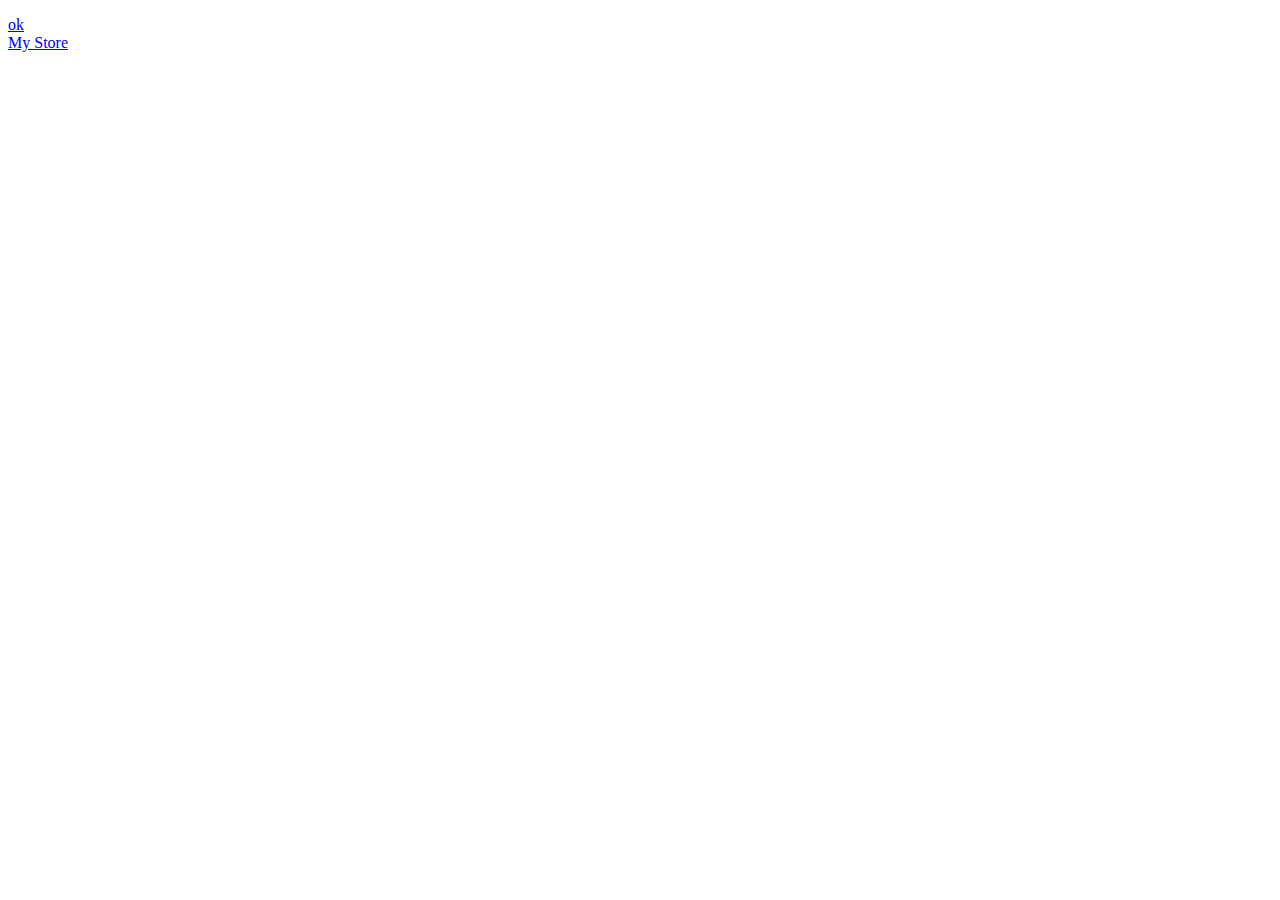
==== index.html @ e0f6b923 "agregar index y data json" ====
<!DOCTYPE html>
<html lang="en" ng-app="Store">
<head>
	<meta charset="UTF-8">
	<meta name="viewport" content="width=device-width, initial-scale=1">
	<link href="https://fonts.googleapis.com/css?family=Roboto:100,300,400,500" rel="stylesheet">
	<link rel="stylesheet" href="styles/bootstrap.min.css">
	<link rel="stylesheet" href="styles/app.css">
	<title>My Store</title>
</head>
<body>
	<div id="overlay" class="overlay"></div>
	<div id="dialog" class="dialog">
		<p class="message"></p>
		<a href="javascript:void(0);" class="confirm" onclick="dialog.close();">ok</a>
	</div>
	<div id="toast" class="toast"></div>
	<header id="header" class="header">
		<div class="container">
			<div class="navbar-header">
				<a href="#" class="navbar-brand">My Store</a>
			</div> <!-- END .navbar-brand -->
		</div> <!-- END .container -->
	</header> <!-- END .header -->
	<div ui-view></div>

	<!-- ANGULAR -->
	<script src="scripts/angular.min.js"></script>
	<script src="scripts/angular-ui-router.js"></script>

	<!-- APP -->
	<script src="scripts/app.js"></script>

	<!-- SERVICES -->
	<script src="scripts/services/products.js"></script>

	<!-- DIRECTIVES -->
	<script src="scripts/directives/image-placeholder.js"></script>

	<!-- CONTROLLERS -->
	<script src="scripts/controllers/cart-products.js"></script>
	<script src="scripts/controllers/products.js"></script>
	<script src="scripts/controllers/product-detail.js"></script>
</body>
</html>
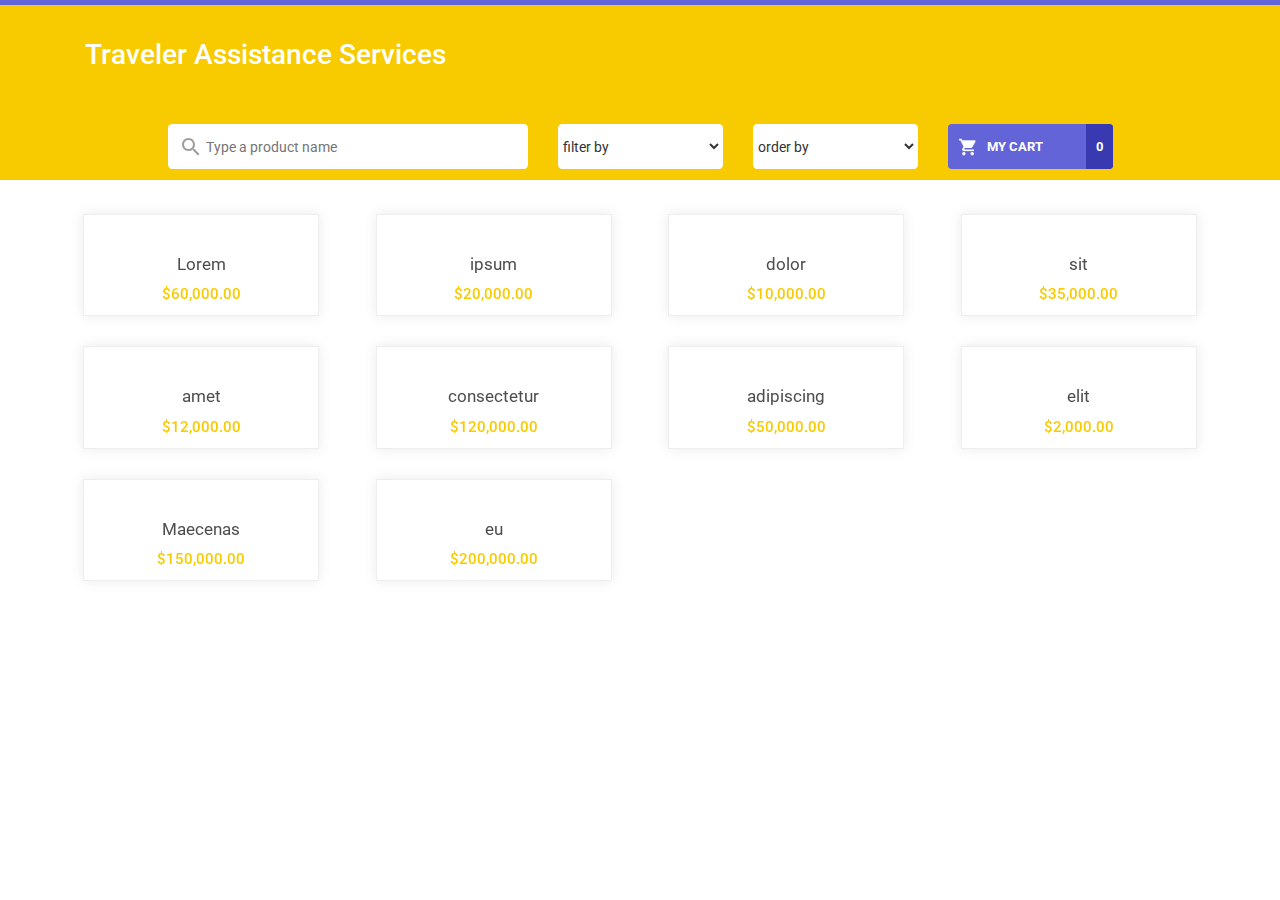
==== commit 48e3f229: "modify: name file" ====
--- a/index.html
+++ b/index.html
@@ -6,7 +6,7 @@
 	<link href="https://fonts.googleapis.com/css?family=Roboto:100,300,400,500" rel="stylesheet">
 	<link rel="stylesheet" href="styles/bootstrap.min.css">
 	<link rel="stylesheet" href="styles/app.css">
-	<title>My Store</title>
+	<title>Traveler Assistance Services</title>
 </head>
 <body>
 	<div id="overlay" class="overlay"></div>
@@ -18,7 +18,7 @@
 	<header id="header" class="header">
 		<div class="container">
 			<div class="navbar-header">
-				<a href="#" class="navbar-brand">My Store</a>
+				<a href="#" class="navbar-brand">Traveler Assistance Services</a>
 			</div> <!-- END .navbar-brand -->
 		</div> <!-- END .container -->
 	</header> <!-- END .header -->
@@ -42,4 +42,4 @@
 	<script src="scripts/controllers/products.js"></script>
 	<script src="scripts/controllers/product-detail.js"></script>
 </body>
-</html>+</html>
--- a/styles/app.css
+++ b/styles/app.css
@@ -0,0 +1,344 @@
+html,
+body {
+	font-family: "Roboto", sans-serif;
+}
+.top-separator {
+	margin-top: 30px;
+}
+.no-results {
+	position: relative;
+	text-align: center;
+	margin-top: 60px;
+	font-size: 2em;
+	color: #757575;
+}
+.no-results a {
+	display: block;
+	font-size: .9em;
+	color: #6364d8;
+}
+/*=======
+HEADER
+=======*/
+.header {
+	position: relative;
+	height: 180px;
+	background-color: #f8cb00;
+	padding-top: 30px;
+}
+.header::after {
+	content: "";
+	position: absolute;
+	top: 0;
+	left: 0;
+	right: 0;
+	height: 5px;
+	background-color: #6364D8;
+}
+.header .navbar-brand {
+	color: #fff;
+	font-size: 2em;
+	font-weight: 500;
+}
+/*======
+BODY
+======*/
+.body {
+	position: relative;
+	margin-top: -56px;
+}
+.body .spinner {
+	width: 100px;
+	height: 100px;
+	position: fixed;
+	top: 60%;
+	left: 50%;
+	margin-top: -50px;
+	margin-left: -50px;
+	z-index: 30;
+}
+.body input[type="search"],
+.body select {
+	display: block;
+	width: 100%;
+	height: 45px;
+	background-color: #fff;
+	border: 1px solid transparent;
+	border-radius: .3em;
+	-webkit-transition: border .3s ease;
+	transition: border .3s ease;
+}
+.body input[type="search"]:focus,
+.body select:focus {
+	outline: none;
+	border-color: #6364d8;
+}
+.body .search-bar {
+	background-image: url("../images/search.svg");
+	background-repeat: no-repeat;
+	background-position: 10px;
+	padding-left: 37px;
+}
+.body .my-cart {
+	position: relative;
+	display: block;
+	width: 100%;
+	height: 45px;
+	line-height: 45px;
+	font-size: .9em;
+	font-weight: bold;
+	text-transform: uppercase;
+	color: #fff;
+	background-color: #6364d8;
+	background-image: url("../images/shopping_cart.png");
+	background-repeat: no-repeat;
+	background-position: 10px;
+	background-size: 20px;
+	padding-left: 39px;
+	border-radius: .3em;
+}
+.body .my-cart .counter {
+	position: absolute;
+	top: 0;
+	right: 0;
+	bottom: 0;
+	background-color: #393ab1;
+	padding: 0 10px;
+	border-radius: 0 .3em .3em 0;
+}
+/*=============
+PRODUCTS LIST
+=============*/
+.products-list .product {
+	margin-bottom: 30px;
+}
+.products-list .show-details:hover {
+	text-decoration: none;
+}
+.products-list article {
+	position: relative;
+	overflow: hidden;
+	width: 90%;
+	margin: 0 auto;
+	border: 1px solid #eee;
+	box-shadow: 0 0 12px rgba(221, 221, 221, .6);
+}
+.products-list .show-details {
+	display: block;
+}
+.products-list img {
+	margin: 0 auto 30px auto;
+}
+.products-list .short-product-detail {
+	position: relative;
+	-webkit-transform: translateY(10px);
+	transform: translateY(10px);
+	padding: 0 10px 20px 10px;
+	-webkit-transition: -webkit-transform .3s ease;
+	transition: -webkit-transform .3s ease;
+	transition: transform .3s ease;
+}
+.products-list .name {
+	color: #4d4d4d;
+	font-size: 1.2em;
+	font-weight: normal;
+	margin-top: 0;
+	white-space: nowrap;
+	overflow: hidden;
+	text-overflow: ellipsis;
+}
+.products-list .price {
+	color: #f8cb00;
+	font-size: 1.1em;
+	font-weight: 500;
+}
+.products-list .add-to-cart {
+	background-color: #6364d8;
+}
+.products-list .delete-from-cart {
+	background-color: #f44336;
+}
+.products-list .not-available {
+	background-color: #757575;
+}
+.products-list .add-to-cart,
+.products-list .delete-from-cart,
+.products-list .not-available {
+	position: relative;
+	display: block;
+	color: #fff;
+	width: 100%;
+	padding: 10px 0;
+	text-transform: uppercase;
+	font-weight: 500;
+	text-decoration: none;
+}
+/*=============
+PRODUCT-DETAIL
+=============*/
+.product-detail .product-img {
+	margin: 0 auto;
+}
+.product-detail .name {
+	margin-top: 0;
+	color: #4d4d4d;
+}
+.product-detail .price {
+	color: #f8cb00;
+	font-size: 1.1em;
+	font-weight: 500;
+}
+.product-detail .add-to-cart {
+	background-color: #6364d8;
+}
+.product-detail .not-available {
+	background-color: #757575;
+}
+.product-detail .add-to-cart,
+.product-detail .not-available {
+	display: block;
+	padding: 10px 0;
+	color: #fff;
+	text-align: center;
+	text-transform: uppercase;
+	text-decoration: none;
+	margin-top: 10px;
+}
+.product-detail .description {
+	margin-top: 20px;
+}
+/*=========
+OVERLAY
+=========*/
+.overlay {
+	width: 100%;
+	height: 100%;
+	position: fixed;
+	z-index: -1;
+	opacity: 0;
+	background-color: rgba(255, 255, 255, .7);
+	-webkit-transition: opacity .3s ease;
+	transition: opacity .3s ease;
+}
+.overlay.active {
+	z-index: 99;
+	opacity: 1;
+}
+/*=======
+DIALOG
+=======*/
+.dialog {
+	padding: 1.2em;
+	background-color: #fff;
+	position: fixed;
+	top: 50%;
+	left: 50%;
+	z-index: 100;
+	-webkit-transform: translate(-50%, -50%);
+	transform: translate(-50%, -50%);
+	display: none;
+	box-shadow: 0 0 9px #ddd;
+}
+.dialog .message {
+	color: #616161;
+}
+.dialog .confirm {
+	float: right;
+	text-transform: uppercase;
+	border: 0;
+	background-color: transparent;
+	color: #6364d8;
+}
+.dialog .confirm:hover {
+	text-decoration: none;
+}
+/*=====
+TOAST
+=====*/
+.toast {
+	padding: .1em .7em;
+	position: fixed;
+	opacity: 0;
+	visibility: hidden;
+	z-index: 100;
+	top: 100%;
+	left: 50%;
+	-webkit-transform: translate(-50%, 0);
+	transform: translate(-50%, 0);
+	background: rgba(0, 0, 0, .5);
+	border-radius: 1em;
+	color: rgba(255, 255, 255, .8);
+	-webkit-transition: all .2s ease;
+	transition: all .2s ease;
+}
+.toast.active {
+	visibility: visible;
+	opacity: 1;
+	-webkit-transform: translate(-50%, -60px);
+	transform: translate(-50%, -60px);
+}
+/*=============
+MEDIA QUERIES
+=============*/
+@media screen and ( min-width: 992px ) {
+	.products-list .add-to-cart,
+	.products-list .delete-from-cart,
+	.products-list .not-available {
+		position: absolute;
+		-webkit-transform: translateY(10px);
+		transform: translateY(10px);
+		-webkit-transition: -webkit-transform .3s ease;
+		transition: -webkit-transform .3s ease;
+		transition: transform .3s ease;
+	}
+	.products-list article:hover .short-product-detail {
+		-webkit-transform: translateY(-30px);
+		transform: translateY(-30px);
+	}
+	.products-list article:hover .add-to-cart,
+	.products-list article:hover .delete-from-cart,
+	.products-list article:hover .not-available {
+		-webkit-transform: translateY(-40px);
+		transform: translateY(-40px);
+	}
+}
+@media screen and ( max-width: 992px ) {
+	.body .cart-wrapper {
+		position: absolute;
+		z-index: 98;
+		top: -82px;
+		right: 16px;
+	}
+	.body .my-cart {
+		height: 45px;
+		width: 45px;
+		background-color: #6364d8;
+		background-image: url("../images/shopping_cart.png");
+		background-repeat: no-repeat;
+		background-position: center;
+		background-size: 20px;
+		border-radius: 100%;
+	}
+	.body .counter {
+		position: absolute;
+		top: -3px;
+		right: -5px;
+		background-color: #393ab1;
+		color: #fff;
+		display: block;
+		width: 20px;
+		height: 20px;
+		text-align: center;
+		border-radius: 50%;
+		font-weight: 500;
+	}
+	.products-list img {
+		margin-bottom: 0;
+	}
+	.product-detail .top-separator {
+		margin-top: 92px;
+	}
+	.product-detail .product-img {
+		margin-bottom: 16px;
+	}
+}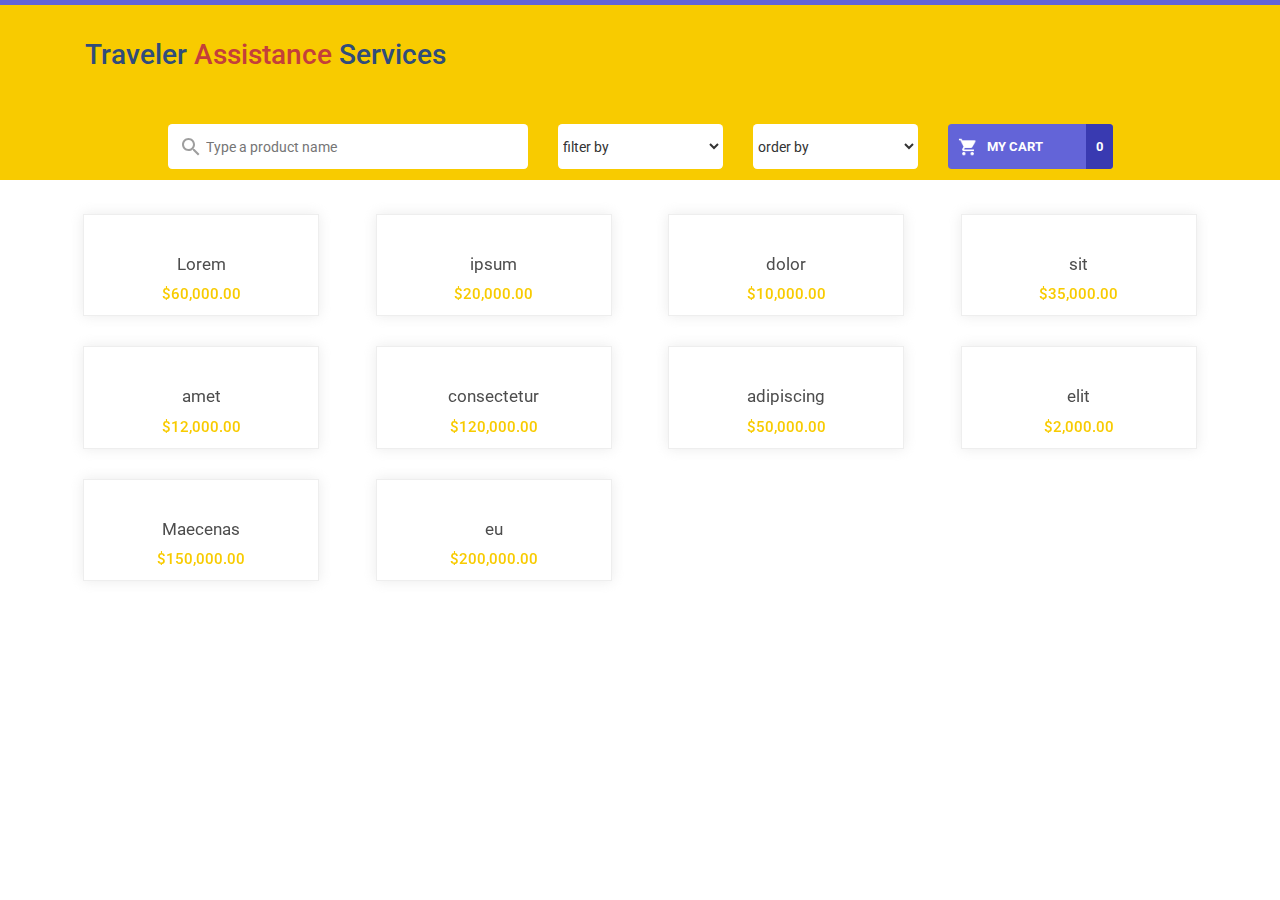
==== commit ea0b2d8b: "nombre empresa" ====
--- a/index.html
+++ b/index.html
@@ -18,7 +18,7 @@
 	<header id="header" class="header">
 		<div class="container">
 			<div class="navbar-header">
-				<a href="#" class="navbar-brand">Traveler Assistance Services</a>
+				<a href="#" class="navbar-brand"><span style="color: #304c7b">Traveler </span><span style="color: #c43f3a">Assistance <span style="color: #304c7b">Services</span></a>
 			</div> <!-- END .navbar-brand -->
 		</div> <!-- END .container -->
 	</header> <!-- END .header -->
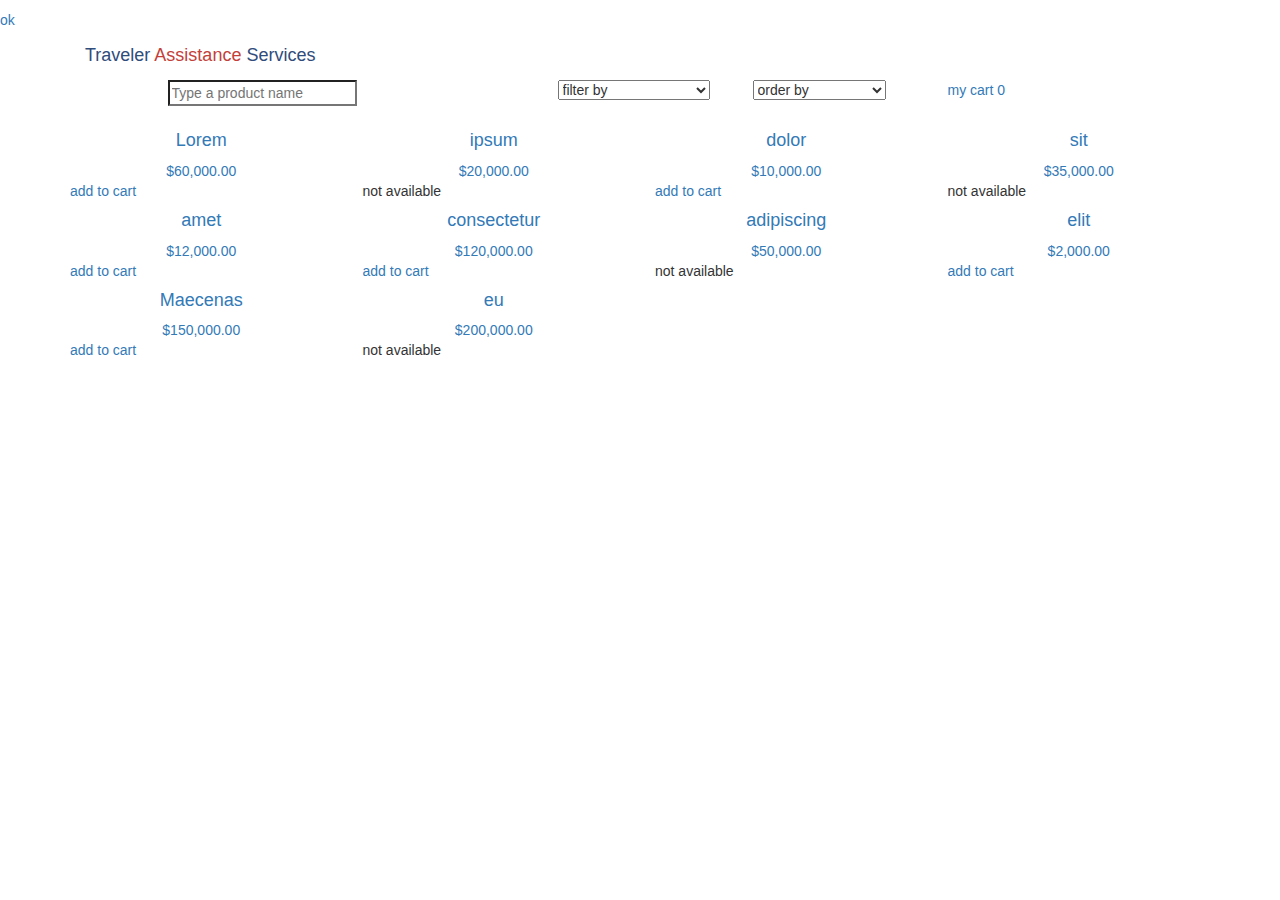
==== commit 2315a919: "add new index" ====
--- a/index.html
+++ b/index.html
@@ -5,7 +5,7 @@
 	<meta name="viewport" content="width=device-width, initial-scale=1">
 	<link href="https://fonts.googleapis.com/css?family=Roboto:100,300,400,500" rel="stylesheet">
 	<link rel="stylesheet" href="styles/bootstrap.min.css">
-	<link rel="stylesheet" href="styles/app.css">
+	<link rel="stylesheet" href="styles/personalstyle.css">
 	<title>Traveler Assistance Services</title>
 </head>
 <body>
@@ -17,8 +17,8 @@
 	<div id="toast" class="toast"></div>
 	<header id="header" class="header">
 		<div class="container">
-			<div class="navbar-header">
-				<a href="#" class="navbar-brand"><span style="color: #304c7b">Traveler </span><span style="color: #c43f3a">Assistance <span style="color: #304c7b">Services</span></a>
+			<div class="navbar-header" >
+				<a href="#" class="navbar-brand" style="text-align: center; float none;"><span style="color: #304c7b">Traveler </span><span style="color: #c43f3a">Assistance <span style="color: #304c7b">Services</span></a>
 			</div> <!-- END .navbar-brand -->
 		</div> <!-- END .container -->
 	</header> <!-- END .header -->
@@ -42,4 +42,4 @@
 	<script src="scripts/controllers/products.js"></script>
 	<script src="scripts/controllers/product-detail.js"></script>
 </body>
-</html>
+</html>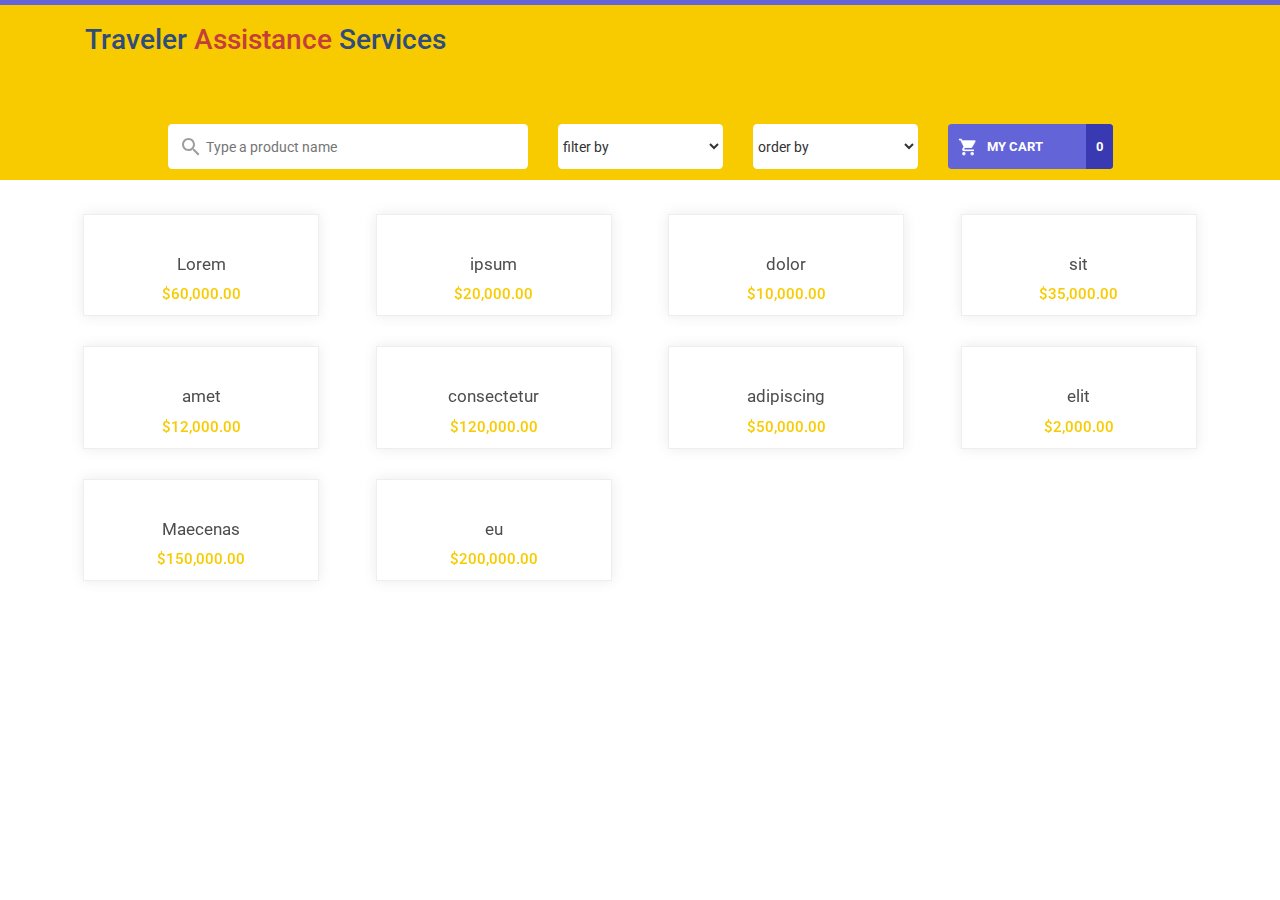
==== commit f68b30fc: "change index" ====
--- a/index.html
+++ b/index.html
@@ -18,7 +18,7 @@
 	<header id="header" class="header">
 		<div class="container">
 			<div class="navbar-header" >
-				<a href="#" class="navbar-brand" style="text-align: center; float none;"><span style="color: #304c7b">Traveler </span><span style="color: #c43f3a">Assistance <span style="color: #304c7b">Services</span></a>
+				<a href="#" class="navbar-brand" style="text-align: center; float: none;"><span style="color: #304c7b">Traveler </span><span style="color: #c43f3a">Assistance <span style="color: #304c7b">Services</span></a>
 			</div> <!-- END .navbar-brand -->
 		</div> <!-- END .container -->
 	</header> <!-- END .header -->
@@ -42,4 +42,4 @@
 	<script src="scripts/controllers/products.js"></script>
 	<script src="scripts/controllers/product-detail.js"></script>
 </body>
-</html>+</html>
--- a/styles/personalstyle.css
+++ b/styles/personalstyle.css
@@ -0,0 +1,344 @@
+html,
+body {
+	font-family: "Roboto", sans-serif;
+}
+.top-separator {
+	margin-top: 30px;
+}
+.no-results {
+	position: relative;
+	text-align: center;
+	margin-top: 60px;
+	font-size: 2em;
+	color: #757575;
+}
+.no-results a {
+	display: block;
+	font-size: .9em;
+	color: #6364d8;
+}
+/*=======
+HEADER
+=======*/
+.header {
+	position: relative;
+	height: 180px;
+	background-color: #f8cb00;
+	padding-top: 30px;
+}
+.header::after {
+	content: "";
+	position: absolute;
+	top: 0;
+	left: 0;
+	right: 0;
+	height: 5px;
+	background-color: #6364D8;
+}
+.header .navbar-brand {
+	color: #fff;
+	font-size: 2em;
+	font-weight: 500;
+}
+/*======
+BODY
+======*/
+.body {
+	position: relative;
+	margin-top: -56px;
+}
+.body .spinner {
+	width: 100px;
+	height: 100px;
+	position: fixed;
+	top: 60%;
+	left: 50%;
+	margin-top: -50px;
+	margin-left: -50px;
+	z-index: 30;
+}
+.body input[type="search"],
+.body select {
+	display: block;
+	width: 100%;
+	height: 45px;
+	background-color: #fff;
+	border: 1px solid transparent;
+	border-radius: .3em;
+	-webkit-transition: border .3s ease;
+	transition: border .3s ease;
+}
+.body input[type="search"]:focus,
+.body select:focus {
+	outline: none;
+	border-color: #6364d8;
+}
+.body .search-bar {
+	background-image: url("../images/search.svg");
+	background-repeat: no-repeat;
+	background-position: 10px;
+	padding-left: 37px;
+}
+.body .my-cart {
+	position: relative;
+	display: block;
+	width: 100%;
+	height: 45px;
+	line-height: 45px;
+	font-size: .9em;
+	font-weight: bold;
+	text-transform: uppercase;
+	color: #fff;
+	background-color: #6364d8;
+	background-image: url("../images/shopping_cart.png");
+	background-repeat: no-repeat;
+	background-position: 10px;
+	background-size: 20px;
+	padding-left: 39px;
+	border-radius: .3em;
+}
+.body .my-cart .counter {
+	position: absolute;
+	top: 0;
+	right: 0;
+	bottom: 0;
+	background-color: #393ab1;
+	padding: 0 10px;
+	border-radius: 0 .3em .3em 0;
+}
+/*=============
+PRODUCTS LIST
+=============*/
+.products-list .product {
+	margin-bottom: 30px;
+}
+.products-list .show-details:hover {
+	text-decoration: none;
+}
+.products-list article {
+	position: relative;
+	overflow: hidden;
+	width: 90%;
+	margin: 0 auto;
+	border: 1px solid #eee;
+	box-shadow: 0 0 12px rgba(221, 221, 221, .6);
+}
+.products-list .show-details {
+	display: block;
+}
+.products-list img {
+	margin: 0 auto 30px auto;
+}
+.products-list .short-product-detail {
+	position: relative;
+	-webkit-transform: translateY(10px);
+	transform: translateY(10px);
+	padding: 0 10px 20px 10px;
+	-webkit-transition: -webkit-transform .3s ease;
+	transition: -webkit-transform .3s ease;
+	transition: transform .3s ease;
+}
+.products-list .name {
+	color: #4d4d4d;
+	font-size: 1.2em;
+	font-weight: normal;
+	margin-top: 0;
+	white-space: nowrap;
+	overflow: hidden;
+	text-overflow: ellipsis;
+}
+.products-list .price {
+	color: #f8cb00;
+	font-size: 1.1em;
+	font-weight: 500;
+}
+.products-list .add-to-cart {
+	background-color: #6364d8;
+}
+.products-list .delete-from-cart {
+	background-color: #f44336;
+}
+.products-list .not-available {
+	background-color: #757575;
+}
+.products-list .add-to-cart,
+.products-list .delete-from-cart,
+.products-list .not-available {
+	position: relative;
+	display: block;
+	color: #fff;
+	width: 100%;
+	padding: 10px 0;
+	text-transform: uppercase;
+	font-weight: 500;
+	text-decoration: none;
+}
+/*=============
+PRODUCT-DETAIL
+=============*/
+.product-detail .product-img {
+	margin: 0 auto;
+}
+.product-detail .name {
+	margin-top: 0;
+	color: #4d4d4d;
+}
+.product-detail .price {
+	color: #f8cb00;
+	font-size: 1.1em;
+	font-weight: 500;
+}
+.product-detail .add-to-cart {
+	background-color: #6364d8;
+}
+.product-detail .not-available {
+	background-color: #757575;
+}
+.product-detail .add-to-cart,
+.product-detail .not-available {
+	display: block;
+	padding: 10px 0;
+	color: #fff;
+	text-align: center;
+	text-transform: uppercase;
+	text-decoration: none;
+	margin-top: 10px;
+}
+.product-detail .description {
+	margin-top: 20px;
+}
+/*=========
+OVERLAY
+=========*/
+.overlay {
+	width: 100%;
+	height: 100%;
+	position: fixed;
+	z-index: -1;
+	opacity: 0;
+	background-color: rgba(255, 255, 255, .7);
+	-webkit-transition: opacity .3s ease;
+	transition: opacity .3s ease;
+}
+.overlay.active {
+	z-index: 99;
+	opacity: 1;
+}
+/*=======
+DIALOG
+=======*/
+.dialog {
+	padding: 1.2em;
+	background-color: #fff;
+	position: fixed;
+	top: 50%;
+	left: 50%;
+	z-index: 100;
+	-webkit-transform: translate(-50%, -50%);
+	transform: translate(-50%, -50%);
+	display: none;
+	box-shadow: 0 0 9px #ddd;
+}
+.dialog .message {
+	color: #616161;
+}
+.dialog .confirm {
+	float: right;
+	text-transform: uppercase;
+	border: 0;
+	background-color: transparent;
+	color: #6364d8;
+}
+.dialog .confirm:hover {
+	text-decoration: none;
+}
+/*=====
+TOAST
+=====*/
+.toast {
+	padding: .1em .7em;
+	position: fixed;
+	opacity: 0;
+	visibility: hidden;
+	z-index: 100;
+	top: 100%;
+	left: 50%;
+	-webkit-transform: translate(-50%, 0);
+	transform: translate(-50%, 0);
+	background: rgba(0, 0, 0, .5);
+	border-radius: 1em;
+	color: rgba(255, 255, 255, .8);
+	-webkit-transition: all .2s ease;
+	transition: all .2s ease;
+}
+.toast.active {
+	visibility: visible;
+	opacity: 1;
+	-webkit-transform: translate(-50%, -60px);
+	transform: translate(-50%, -60px);
+}
+/*=============
+MEDIA QUERIES
+=============*/
+@media screen and ( min-width: 992px ) {
+	.products-list .add-to-cart,
+	.products-list .delete-from-cart,
+	.products-list .not-available {
+		position: absolute;
+		-webkit-transform: translateY(10px);
+		transform: translateY(10px);
+		-webkit-transition: -webkit-transform .3s ease;
+		transition: -webkit-transform .3s ease;
+		transition: transform .3s ease;
+	}
+	.products-list article:hover .short-product-detail {
+		-webkit-transform: translateY(-30px);
+		transform: translateY(-30px);
+	}
+	.products-list article:hover .add-to-cart,
+	.products-list article:hover .delete-from-cart,
+	.products-list article:hover .not-available {
+		-webkit-transform: translateY(-40px);
+		transform: translateY(-40px);
+	}
+}
+@media screen and ( max-width: 992px ) {
+	.body .cart-wrapper {
+		position: absolute;
+		z-index: 98;
+		top: -82px;
+		right: 16px;
+	}
+	.body .my-cart {
+		height: 45px;
+		width: 45px;
+		background-color: #6364d8;
+		background-image: url("../images/shopping_cart.png");
+		background-repeat: no-repeat;
+		background-position: center;
+		background-size: 20px;
+		border-radius: 100%;
+	}
+	.body .counter {
+		position: absolute;
+		top: -3px;
+		right: -5px;
+		background-color: #393ab1;
+		color: #fff;
+		display: block;
+		width: 20px;
+		height: 20px;
+		text-align: center;
+		border-radius: 50%;
+		font-weight: 500;
+	}
+	.products-list img {
+		margin-bottom: 0;
+	}
+	.product-detail .top-separator {
+		margin-top: 92px;
+	}
+	.product-detail .product-img {
+		margin-bottom: 16px;
+	}
+}
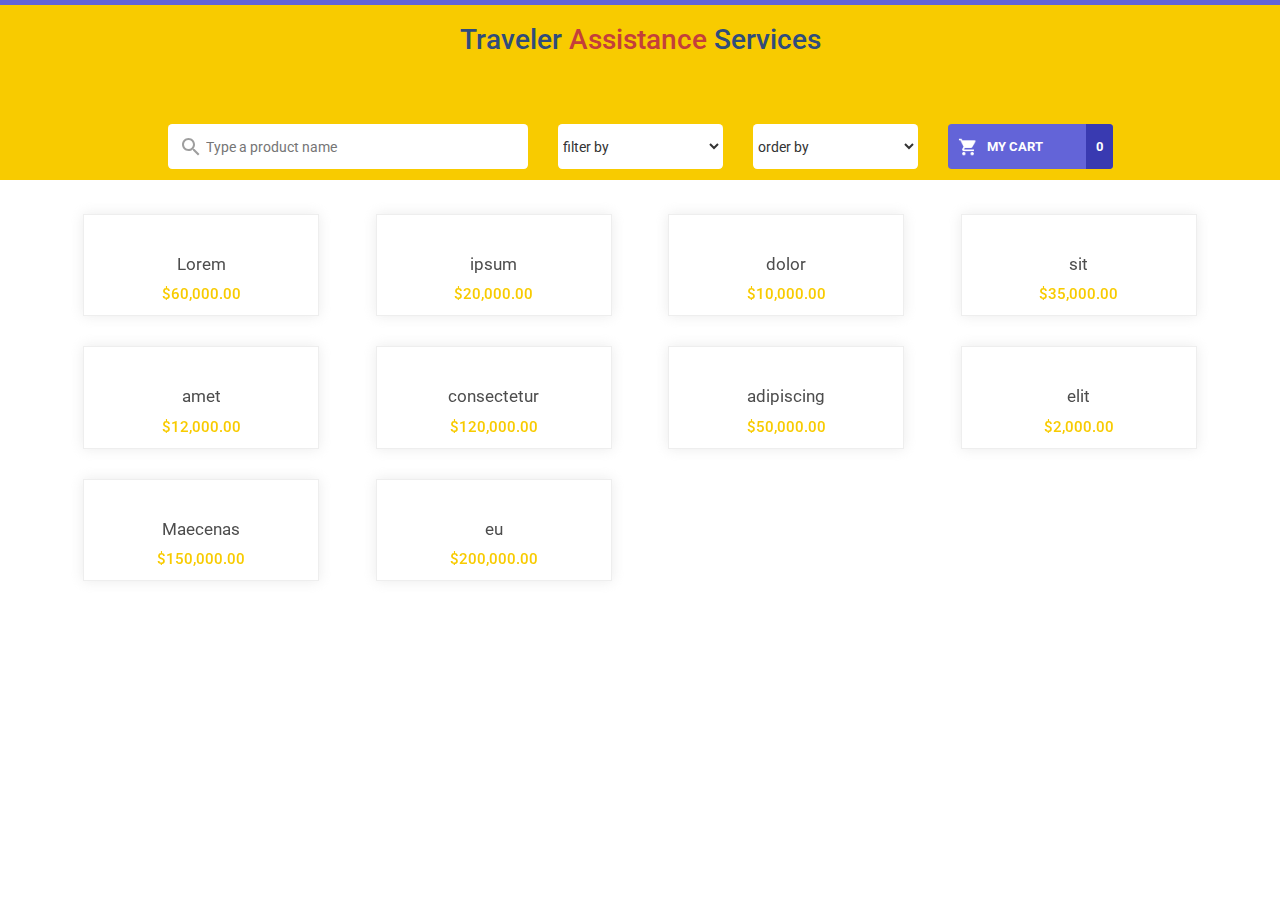
==== commit ce36b56d: "modify: index" ====
--- a/index.html
+++ b/index.html
@@ -17,8 +17,8 @@
 	<div id="toast" class="toast"></div>
 	<header id="header" class="header">
 		<div class="container">
-			<div class="navbar-header" >
-				<a href="#" class="navbar-brand" style="text-align: center; float: none;"><span style="color: #304c7b">Traveler </span><span style="color: #c43f3a">Assistance <span style="color: #304c7b">Services</span></a>
+			<div class="navbar-header" style="text-align: center; float: none;">
+				<a href="#" class="navbar-brand" style="float: none;"><span style="color: #304c7b">Traveler </span><span style="color: #c43f3a">Assistance <span style="color: #304c7b">Services</span></a>
 			</div> <!-- END .navbar-brand -->
 		</div> <!-- END .container -->
 	</header> <!-- END .header -->
